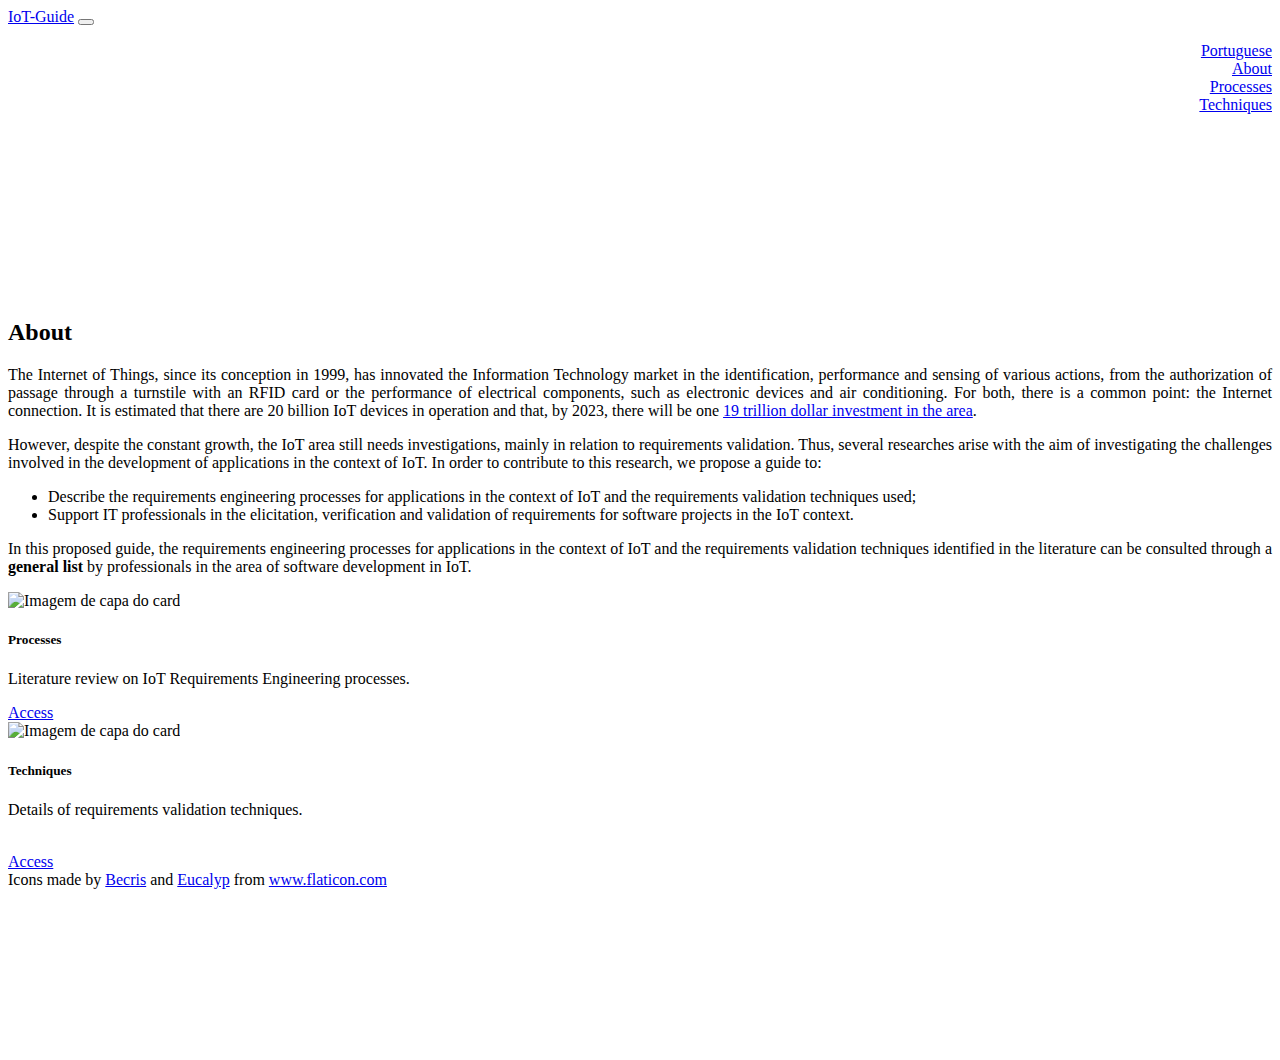
==== about.html @ f75c2f85 "Fixing gramaticals problems" ====
<!DOCTYPE html>
<html lang="en">
<head>
    <meta charset="UTF-8">
    <meta http-equiv="X-UA-Compatible" content="IE=edge">
    <meta name="viewport" content="width=device-width, initial-scale=1.0">
    <title>Iot-Guide</title>
    <link rel="stylesheet" href="assets/css/index.css">
    <link rel="stylesheet" href="assets/css/bootstrap.min.css">
    <link rel="stylesheet" href="https://cdnjs.cloudflare.com/ajax/libs/font-awesome/4.7.0/css/font-awesome.min.css">
</head>

<body>
    <header>
        <nav class="navbar navbar-expand-lg navbar-dark bg-dark">
            <div class="container-fluid">
                <a class="navbar-brand" href="/iot-guide/about.html">IoT-Guide</a>
                <button class="navbar-toggler" type="button" data-bs-toggle="collapse" data-bs-target="#navbarTogglerDemo02" aria-controls="navbarTogglerDemo02" aria-expanded="false" aria-label="Toggle navigation">
                    <span class="navbar-toggler-icon"></span>
                </button>
                <div class="collapse navbar-collapse" id="navbarTogglerDemo02">
                    <ul class="navbar-nav ms-auto">
                        <li class="nav-item">
                            <a class="nav-link" href="/iot-guide/sobre.html">Portuguese</a>
                        </li>
                        <li class="nav-item">
                            <a class="nav-link active" href="/iot-guide/about.html">About</a>
                        </li>
                        <li class="nav-item">
                            <a class="nav-link" aria-current="page" href="/iot-guide/processes.html">Processes</a>
                        </li>
                        <li class="nav-item">
                            <a class="nav-link" href="/iot-guide/techniques.html">Techniques</a>
                        </li>
                    </ul>
                </div>
            </div>
        </nav>
    </header>

    <section>
    

        <div class="container">
            <br>
            <h2>About</h2>
            <p class="text-justify">The Internet of Things, since its conception in 1999, has innovated the Information Technology market in the identification, performance and sensing of various actions, from the authorization of passage through a turnstile with an RFID card or the performance of electrical components, such as electronic devices and air conditioning. For both, there is a common point: the Internet connection. It is estimated that there are 20 billion IoT devices in operation and that, by 2023, there will be one <a  href="https://www.cisco.com/c/dam/m/en_us/solutions/data-center/offers/speed/DC-08-IoT-whitepaper-pt-br.pdf">19 trillion dollar investment in the area</a>.</p>

            <div class="row">
                <div class="col-lg">
                    <p class="text-justify">However, despite the constant growth, the IoT area still needs investigations, mainly in relation to requirements validation. Thus, several researches arise with the aim of investigating the challenges involved in the development of applications in the context of IoT. In order to contribute to this research, we propose a guide to:</p>
                    <ul>
                        <li>Describe the requirements engineering processes for applications in the context of IoT and the requirements validation techniques used;</li>
                        <li>Support IT professionals in the elicitation, verification and validation of requirements for software projects in the IoT context.</li>
                    </ul>
                    <p class="text-justify">In this proposed guide, the requirements engineering processes for applications in the context of IoT and the requirements validation techniques identified in the literature can be consulted through a <strong>general list</strong> by professionals in the area of software development in IoT.</p>
                </div>

                <div class="col-lg-6 d-flex align-items-center teste">
                    <div class="card-group text-center">
                        <div class="card border-secondary">
                          <img class="card-img-top rounded mx-auto d-block" src="img/process.png" alt="Imagem de capa do card" style="width: 200px;">
                          <div class="card-body">
                            <h5 class="card-title">Processes</h5>
                            <p class="card-text">Literature review on IoT Requirements Engineering processes.</p>
                            <a href="/iot-guide/processes.html" class="btn btn-primary">Access</a>
                          </div>
                        </div>
                        <div class="card border-secondary">
                            <img class="card-img-top rounded mx-auto d-block" src="img/technique.png" alt="Imagem de capa do card" style="width: 200px;">
                            <div class="card-body">
                            <h5 class="card-title">Techniques</h5>
                            <p class="card-text">Details of requirements validation techniques.</p>
                            <br>
                            <a href="/iot-guide/techniques.html" class="btn btn-primary">Access</a>
                          </div>
                        </div>
                    </div>
                </div>
            </div>
            <div>
                Icons made by <a href="https://www.flaticon.com/authors/becris" title="Becris">Becris</a> and <a href="https://www.flaticon.com/authors/eucalyp" title="Eucalyp">Eucalyp</a> from <a href="https://www.flaticon.com/" title="Flaticon">www.flaticon.com</a>
            </div>
        </div>
    </section>

    <script src="assets/js/jquery-3.6.0.min.js"></script>
    <script src="assets/js/popper.min.js"></script>
    <script src="assets/js/bootstrap.min.js"></script>

</body>
</html>
---- assets/css/index.css ----
header{
    min-height: 55px;
}

body{
    display: grid;
    text-align: justify;
}

section{
    display: grid;
    align-items: center;
    margin-bottom: 12px;

}

footer{
    background-color: darkgray;
    padding-top: 14px;
}

.nav-item{
    display: flex;
    justify-content: flex-end;
}


@media (min-width: 1024px){
    section{
        height: 910px
    }
}

@media (min-width: 1300px){
    section{
        height: calc(100vh - 35px)
    }
}


@media (min-width: 1600px){
    section{
        height: calc(100vh - 172px);
    }
}
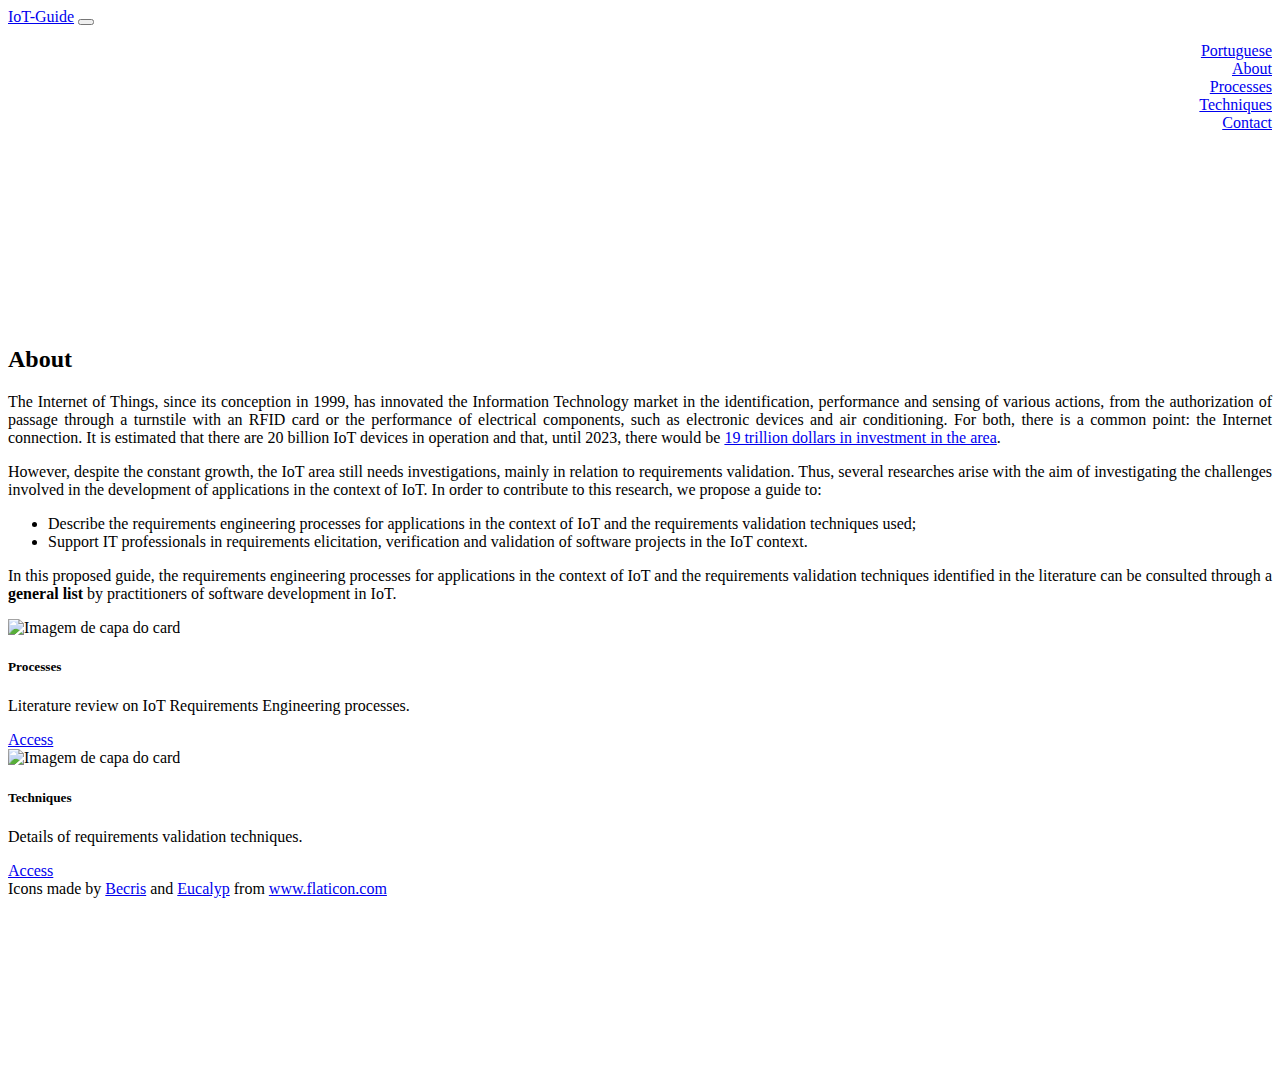
==== commit e08d2756: "Imposição do acesso da página de Contatos (por menu)" ====
--- a/about.html
+++ b/about.html
@@ -4,7 +4,7 @@
     <meta charset="UTF-8">
     <meta http-equiv="X-UA-Compatible" content="IE=edge">
     <meta name="viewport" content="width=device-width, initial-scale=1.0">
-    <title>Iot-Guide</title>
+    <title>IoT-Guide</title>
     <link rel="stylesheet" href="assets/css/index.css">
     <link rel="stylesheet" href="assets/css/bootstrap.min.css">
     <link rel="stylesheet" href="https://cdnjs.cloudflare.com/ajax/libs/font-awesome/4.7.0/css/font-awesome.min.css">
@@ -32,6 +32,9 @@
                         <li class="nav-item">
                             <a class="nav-link" href="/iot-guide/techniques.html">Techniques</a>
                         </li>
+                        <li class="nav-item">
+                            <a class="nav-link" href="/iot-guide/contact.html">Contact</a>
+                        </li>
                     </ul>
                 </div>
             </div>
@@ -44,16 +47,16 @@
         <div class="container">
             <br>
             <h2>About</h2>
-            <p class="text-justify">The Internet of Things, since its conception in 1999, has innovated the Information Technology market in the identification, performance and sensing of various actions, from the authorization of passage through a turnstile with an RFID card or the performance of electrical components, such as electronic devices and air conditioning. For both, there is a common point: the Internet connection. It is estimated that there are 20 billion IoT devices in operation and that, by 2023, there will be one <a  href="https://www.cisco.com/c/dam/m/en_us/solutions/data-center/offers/speed/DC-08-IoT-whitepaper-pt-br.pdf">19 trillion dollar investment in the area</a>.</p>
+            <p class="text-justify">The Internet of Things, since its conception in 1999, has innovated the Information Technology market in the identification, performance and sensing of various actions, from the authorization of passage through a turnstile with an RFID card or the performance of electrical components, such as electronic devices and air conditioning. For both, there is a common point: the Internet connection. It is estimated that there are 20 billion IoT devices in operation and that, until 2023, there would be <a  href="https://www.cisco.com/c/dam/m/en_us/solutions/data-center/offers/speed/DC-08-IoT-whitepaper-pt-br.pdf">19 trillion dollars in investment in the area</a>.</p>
 
             <div class="row">
                 <div class="col-lg">
                     <p class="text-justify">However, despite the constant growth, the IoT area still needs investigations, mainly in relation to requirements validation. Thus, several researches arise with the aim of investigating the challenges involved in the development of applications in the context of IoT. In order to contribute to this research, we propose a guide to:</p>
                     <ul>
                         <li>Describe the requirements engineering processes for applications in the context of IoT and the requirements validation techniques used;</li>
-                        <li>Support IT professionals in the elicitation, verification and validation of requirements for software projects in the IoT context.</li>
+                        <li>Support IT professionals in requirements elicitation, verification and validation of software projects in the IoT context.</li>
                     </ul>
-                    <p class="text-justify">In this proposed guide, the requirements engineering processes for applications in the context of IoT and the requirements validation techniques identified in the literature can be consulted through a <strong>general list</strong> by professionals in the area of software development in IoT.</p>
+                    <p class="text-justify">In this proposed guide, the requirements engineering processes for applications in the context of IoT and the requirements validation techniques identified in the literature can be consulted through a <strong>general list</strong> by practitioners of software development in IoT.</p>
                 </div>
 
                 <div class="col-lg-6 d-flex align-items-center teste">
@@ -71,7 +74,6 @@
                             <div class="card-body">
                             <h5 class="card-title">Techniques</h5>
                             <p class="card-text">Details of requirements validation techniques.</p>
-                            <br>
                             <a href="/iot-guide/techniques.html" class="btn btn-primary">Access</a>
                           </div>
                         </div>
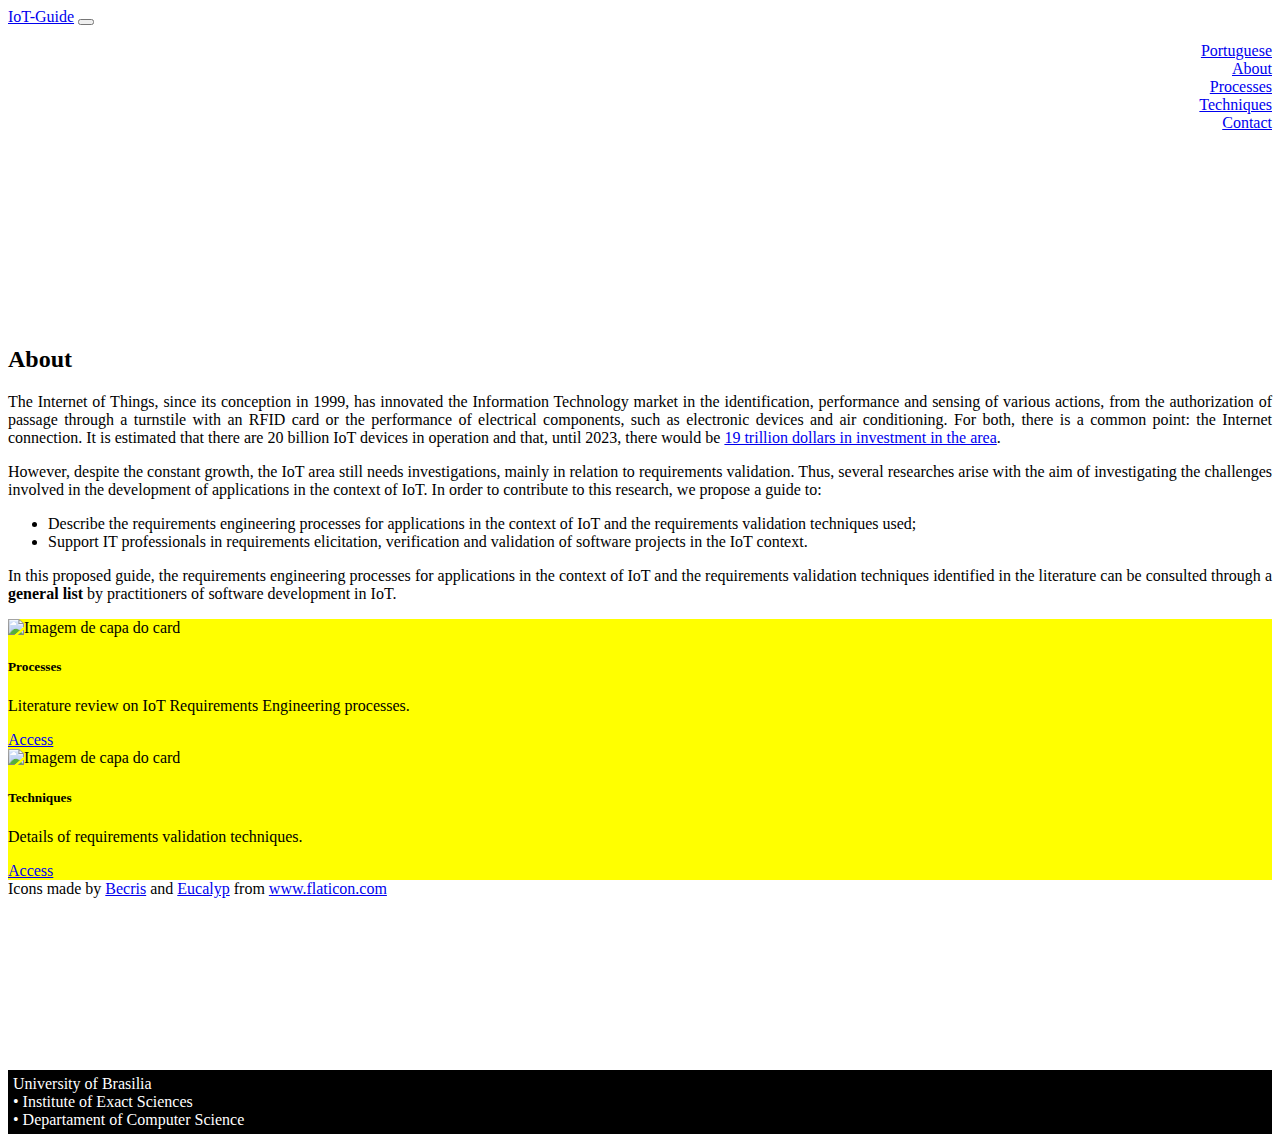
==== commit 0248a12b: "Atualização do <footer> em Sobre/About" ====
--- a/about.html
+++ b/about.html
@@ -86,6 +86,14 @@
         </div>
     </section>
 
+    <footer>
+        <div class="container d-flex justify-content-center align-items-center">
+            <div>University of Brasilia</div>
+            <div>• Institute of Exact Sciences</div>
+            <div>• Departament of Computer Science</div>
+        </div>
+    </footer>
+
     <script src="assets/js/jquery-3.6.0.min.js"></script>
     <script src="assets/js/popper.min.js"></script>
     <script src="assets/js/bootstrap.min.js"></script>
--- a/assets/css/index.css
+++ b/assets/css/index.css
@@ -11,20 +11,26 @@
     display: grid;
     align-items: center;
     margin-bottom: 12px;
+    height: auto;
 
 }
 
 footer{
-    background-color: darkgray;
-    padding-top: 14px;
+    background-color: black;
+    color: white;
+    padding: 5px;
+    display: flex;
+
+}
+
+footer div{
+    margin-right: 6px;
 }
 
 .nav-item{
     display: flex;
     justify-content: flex-end;
 }
-
-
 @media (min-width: 1024px){
     section{
         height: 910px
@@ -33,8 +39,9 @@
 
 @media (min-width: 1300px){
     section{
-        height: calc(100vh - 35px)
+        height: auto
     }
+
 }
 
 
@@ -42,4 +49,14 @@
     section{
         height: calc(100vh - 172px);
     }
-}+}
+
+.teste{
+    background-color: yellow;
+}
+
+
+
+  
+  
+
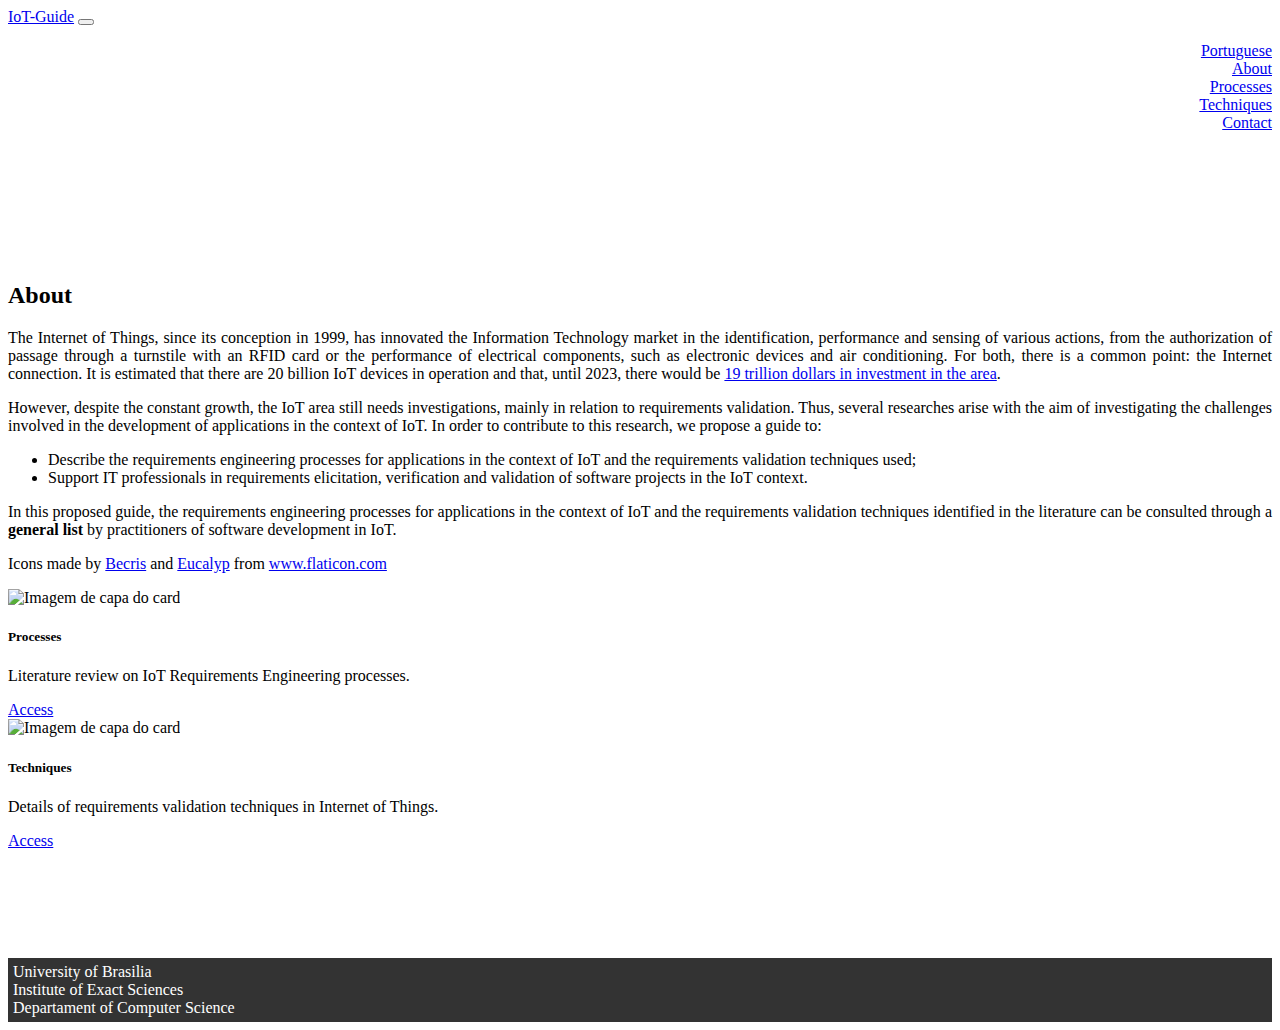
==== commit 09ae7fa3: "Correção de bug na apresentação da página" ====
--- a/about.html
+++ b/about.html
@@ -57,12 +57,15 @@
                         <li>Support IT professionals in requirements elicitation, verification and validation of software projects in the IoT context.</li>
                     </ul>
                     <p class="text-justify">In this proposed guide, the requirements engineering processes for applications in the context of IoT and the requirements validation techniques identified in the literature can be consulted through a <strong>general list</strong> by practitioners of software development in IoT.</p>
+
+                    <p>Icons made by <a href="https://www.flaticon.com/authors/becris" title="Becris">Becris</a> and <a href="https://www.flaticon.com/authors/eucalyp" title="Eucalyp">Eucalyp</a> from <a href="https://www.flaticon.com/" title="Flaticon">www.flaticon.com</a></p>
+
                 </div>
 
                 <div class="col-lg-6 d-flex align-items-center teste">
                     <div class="card-group text-center">
                         <div class="card border-secondary">
-                          <img class="card-img-top rounded mx-auto d-block" src="img/process.png" alt="Imagem de capa do card" style="width: 200px;">
+                          <img class="card-img-top rounded mx-auto d-block" src="img/process.png" alt="Imagem de capa do card" style="width: 180px;">
                           <div class="card-body">
                             <h5 class="card-title">Processes</h5>
                             <p class="card-text">Literature review on IoT Requirements Engineering processes.</p>
@@ -70,27 +73,25 @@
                           </div>
                         </div>
                         <div class="card border-secondary">
-                            <img class="card-img-top rounded mx-auto d-block" src="img/technique.png" alt="Imagem de capa do card" style="width: 200px;">
+                            <img class="card-img-top rounded mx-auto d-block" src="img/technique.png" alt="Imagem de capa do card" style="width: 180px;">
                             <div class="card-body">
                             <h5 class="card-title">Techniques</h5>
-                            <p class="card-text">Details of requirements validation techniques.</p>
+                            <p class="card-text">Details of requirements validation techniques in Internet of Things.</p>
                             <a href="/iot-guide/techniques.html" class="btn btn-primary">Access</a>
                           </div>
                         </div>
                     </div>
                 </div>
             </div>
-            <div>
-                Icons made by <a href="https://www.flaticon.com/authors/becris" title="Becris">Becris</a> and <a href="https://www.flaticon.com/authors/eucalyp" title="Eucalyp">Eucalyp</a> from <a href="https://www.flaticon.com/" title="Flaticon">www.flaticon.com</a>
-            </div>
+            
         </div>
     </section>
 
     <footer>
         <div class="container d-flex justify-content-center align-items-center">
-            <div>University of Brasilia</div>
-            <div>• Institute of Exact Sciences</div>
-            <div>• Departament of Computer Science</div>
+            <div><li class="list-unstyled">University of Brasilia</li></div>
+            <div><li>Institute of Exact Sciences</li></div>
+            <div><li>Departament of Computer Science</li></div>
         </div>
     </footer>
 
--- a/assets/css/index.css
+++ b/assets/css/index.css
@@ -8,35 +8,74 @@
 }
 
 section{
-    display: grid;
+    display: flex;
     align-items: center;
     margin-bottom: 12px;
-    height: auto;
+    height: calc(100vh - 102px)
 
 }
 
 footer{
-    background-color: black;
+    background-color: #333333;
     color: white;
     padding: 5px;
     display: flex;
-
 }
 
 footer div{
-    margin-right: 6px;
+    margin-right: 25px;
 }
 
 .nav-item{
     display: flex;
     justify-content: flex-end;
 }
-@media (min-width: 1024px){
+
+/*
+.card-body{
+    display: flex;
+    flex-direction: column;
+
+} */
+
+@media (max-width: 768px){
     section{
-        height: 910px
+        height: auto;
+    }
+    footer{
+        height: auto;
+
+    }
+    footer div{
+        flex-direction: column;
+        text-align: center;
+    }
+
+    footer div li {
+        list-style-type: none;
     }
 }
 
+@media (max-width: 992px){
+    section{
+        height: auto;
+    }
+    footer{
+        height: auto;
+
+    }
+    footer div{
+        flex-direction: column;
+        text-align: center;
+    }
+
+    footer div li {
+        list-style-type: none;
+    }
+}
+
+
+/*
 @media (min-width: 1300px){
     section{
         height: auto
@@ -49,14 +88,5 @@
     section{
         height: calc(100vh - 172px);
     }
-}
+} */
 
-.teste{
-    background-color: yellow;
-}
-
-
-
-  
-  
-
